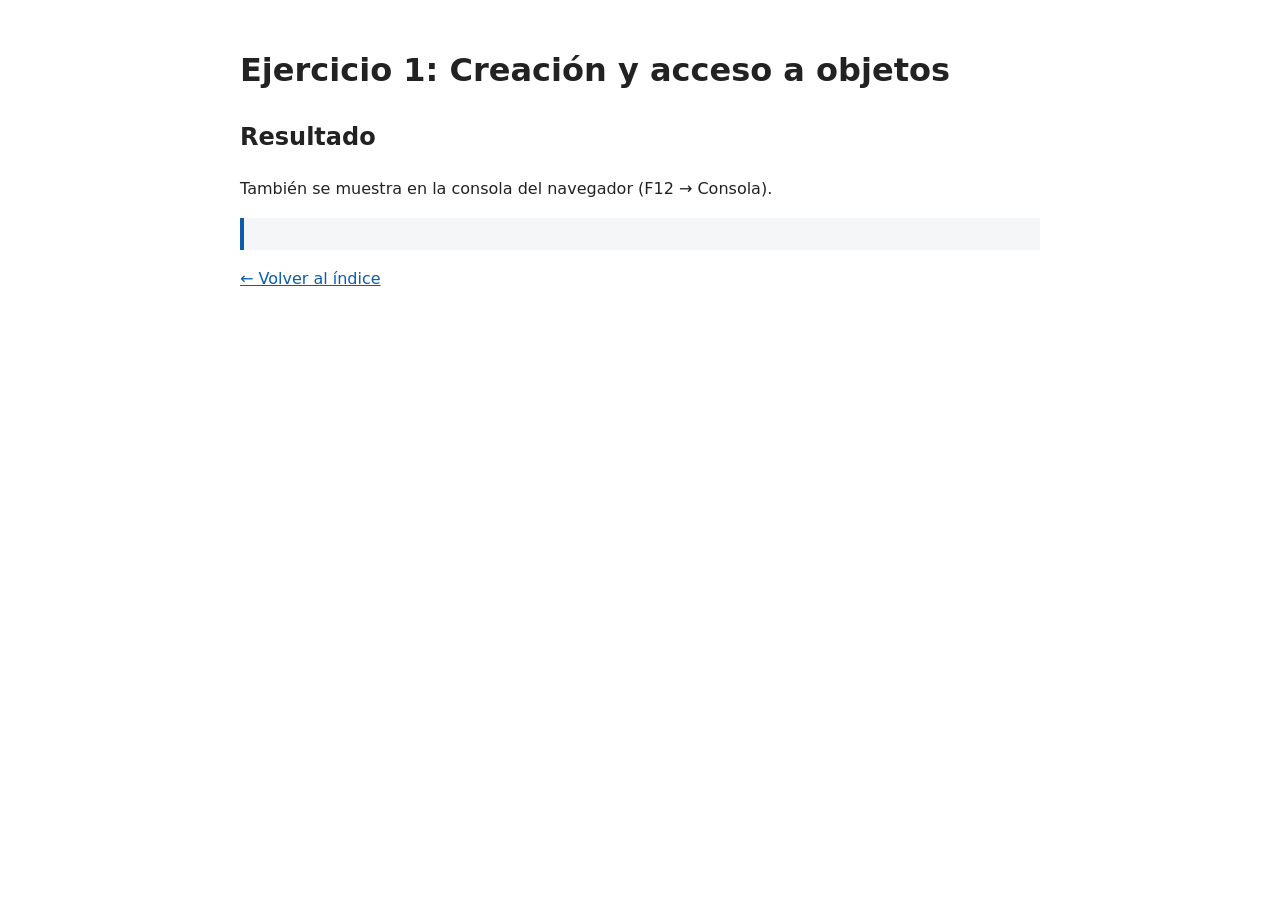
==== ejercicio-01/index.html @ 045b562f "Estructura inicial: índice, estilos, utilidad mostrar(), páginas de ejercicios y README" ====
<!DOCTYPE html>
<html lang="es">
<head>
    <meta charset="UTF-8">
    <meta name="viewport" content="width=device-width, initial-scale=1.0">
    <title>Ejercicio 1 · Creación y acceso a objetos</title>
    <link rel="stylesheet" href="../css/styles.css">
    <script src="../js/utilidades.js" defer></script>
    <script src="script.js" defer></script>
</head>
<body>
    <header>
        <h1>Ejercicio 1: Creación y acceso a objetos</h1>
    </header>
    <main>
        <section aria-labelledby="titulo-resultado">
            <h2 id="titulo-resultado">Resultado</h2>
            <p>También se muestra en la consola del navegador (F12 → Consola).</p>
            <ul id="salida" class="salida"></ul>
        </section>
        <p><a href="../index.html">← Volver al índice</a></p>
    </main>
</body>
</html>
---- css/styles.css ----
/* Estilo común mínimo para todas las páginas */
body {
    font-family: system-ui, sans-serif;
    max-width: 50rem;
    margin: 0 auto;
    padding: 1.5rem;
    line-height: 1.6;
    color: #222;
}

a {
    color: #0b5cad;
}

a:focus-visible,
button:focus-visible,
input:focus-visible {
    outline: 3px solid #0b5cad;
    outline-offset: 2px;
}

/* Lista de resultados de los ejercicios 1-8 */
.salida {
    font-family: ui-monospace, Consolas, monospace;
    background: #f4f6f8;
    border-left: 4px solid #0b5cad;
    padding: 1rem 1rem 1rem 2rem;
    overflow-wrap: anywhere;
}
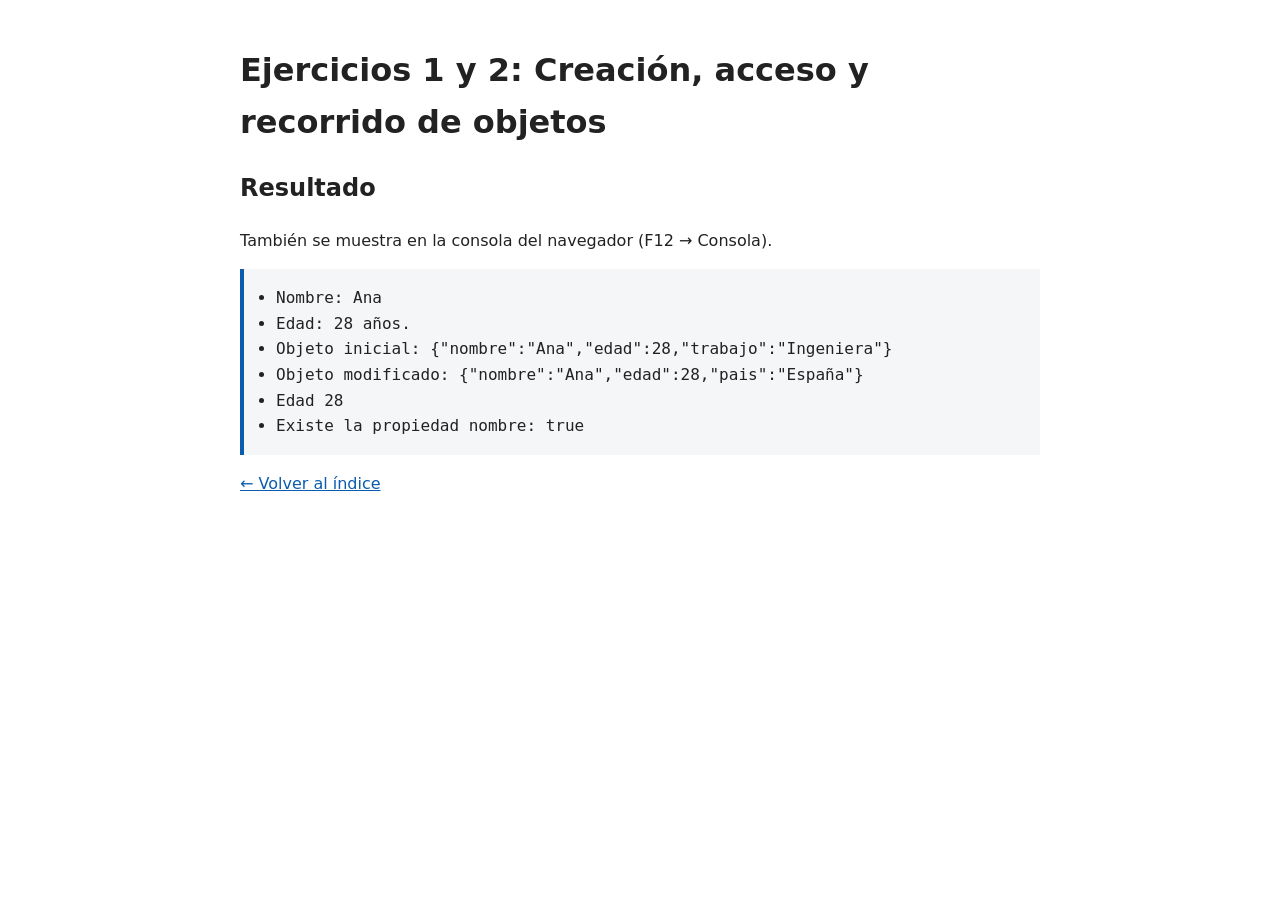
==== commit e68a1233: "Une los ejercicios 1 y 2, elimina las carpetas ejercicio-02 y ejercicio-10 y actualiza índice y READ" ====
--- a/ejercicio-01/index.html
+++ b/ejercicio-01/index.html
@@ -3,14 +3,14 @@
 <head>
     <meta charset="UTF-8">
     <meta name="viewport" content="width=device-width, initial-scale=1.0">
-    <title>Ejercicio 1 · Creación y acceso a objetos</title>
+    <title>Ejercicios 1 y 2 · Creación, acceso y recorrido de objetos</title>
     <link rel="stylesheet" href="../css/styles.css">
     <script src="../js/utilidades.js" defer></script>
     <script src="script.js" defer></script>
 </head>
 <body>
     <header>
-        <h1>Ejercicio 1: Creación y acceso a objetos</h1>
+        <h1>Ejercicios 1 y 2: Creación, acceso y recorrido de objetos</h1>
     </header>
     <main>
         <section aria-labelledby="titulo-resultado">
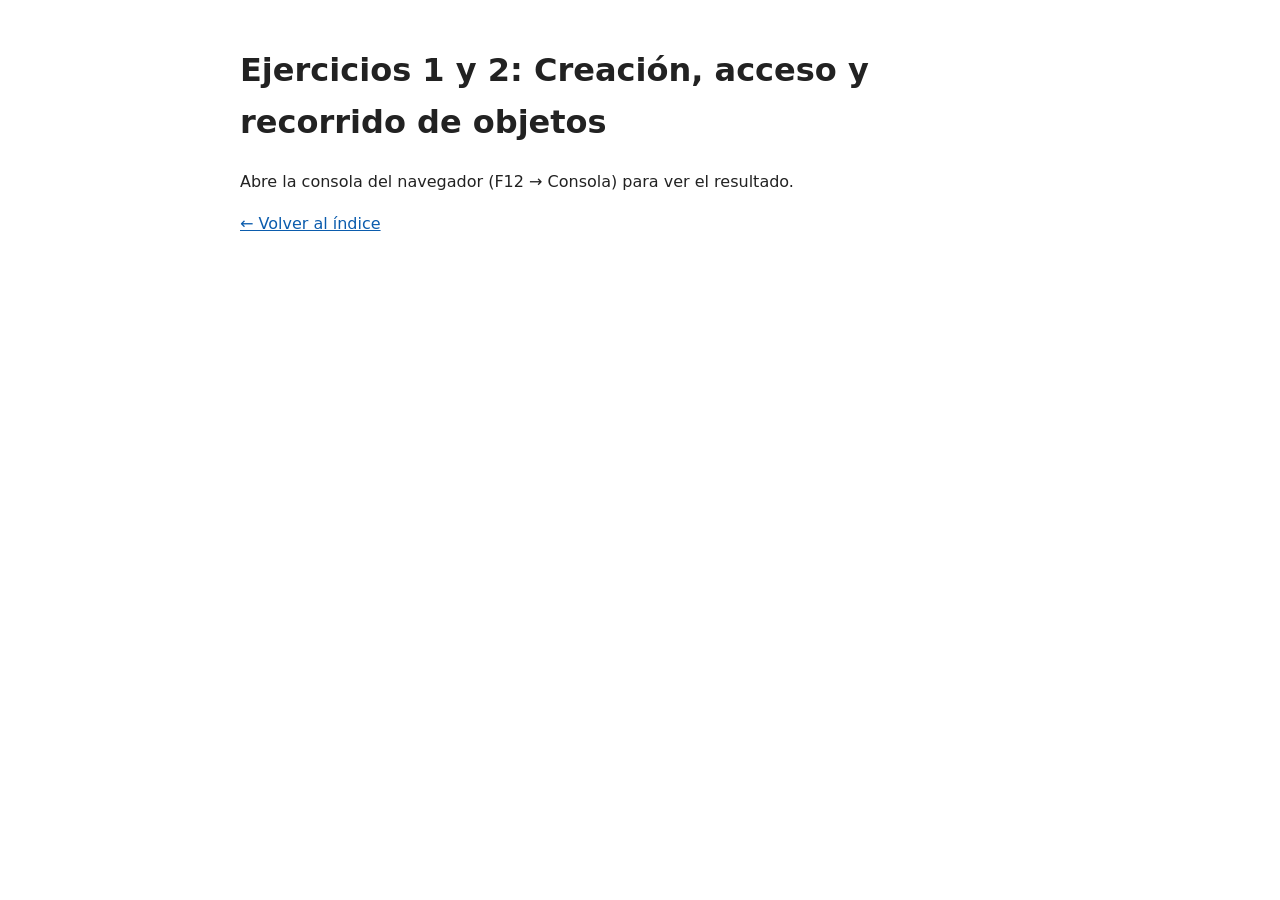
==== commit c943478a: "Imprimo con console.log, elimina la utilidad mostrar() y muestra el nombre original en el ejercicio " ====
--- a/ejercicio-01/index.html
+++ b/ejercicio-01/index.html
@@ -5,7 +5,6 @@
     <meta name="viewport" content="width=device-width, initial-scale=1.0">
     <title>Ejercicios 1 y 2 · Creación, acceso y recorrido de objetos</title>
     <link rel="stylesheet" href="../css/styles.css">
-    <script src="../js/utilidades.js" defer></script>
     <script src="script.js" defer></script>
 </head>
 <body>
@@ -13,11 +12,7 @@
         <h1>Ejercicios 1 y 2: Creación, acceso y recorrido de objetos</h1>
     </header>
     <main>
-        <section aria-labelledby="titulo-resultado">
-            <h2 id="titulo-resultado">Resultado</h2>
-            <p>También se muestra en la consola del navegador (F12 → Consola).</p>
-            <ul id="salida" class="salida"></ul>
-        </section>
+        <p>Abre la consola del navegador (F12 → Consola) para ver el resultado.</p>
         <p><a href="../index.html">← Volver al índice</a></p>
     </main>
 </body>
--- a/css/styles.css
+++ b/css/styles.css
@@ -19,11 +19,3 @@
     outline-offset: 2px;
 }
 
-/* Lista de resultados de los ejercicios 1-8 */
-.salida {
-    font-family: ui-monospace, Consolas, monospace;
-    background: #f4f6f8;
-    border-left: 4px solid #0b5cad;
-    padding: 1rem 1rem 1rem 2rem;
-    overflow-wrap: anywhere;
-}
